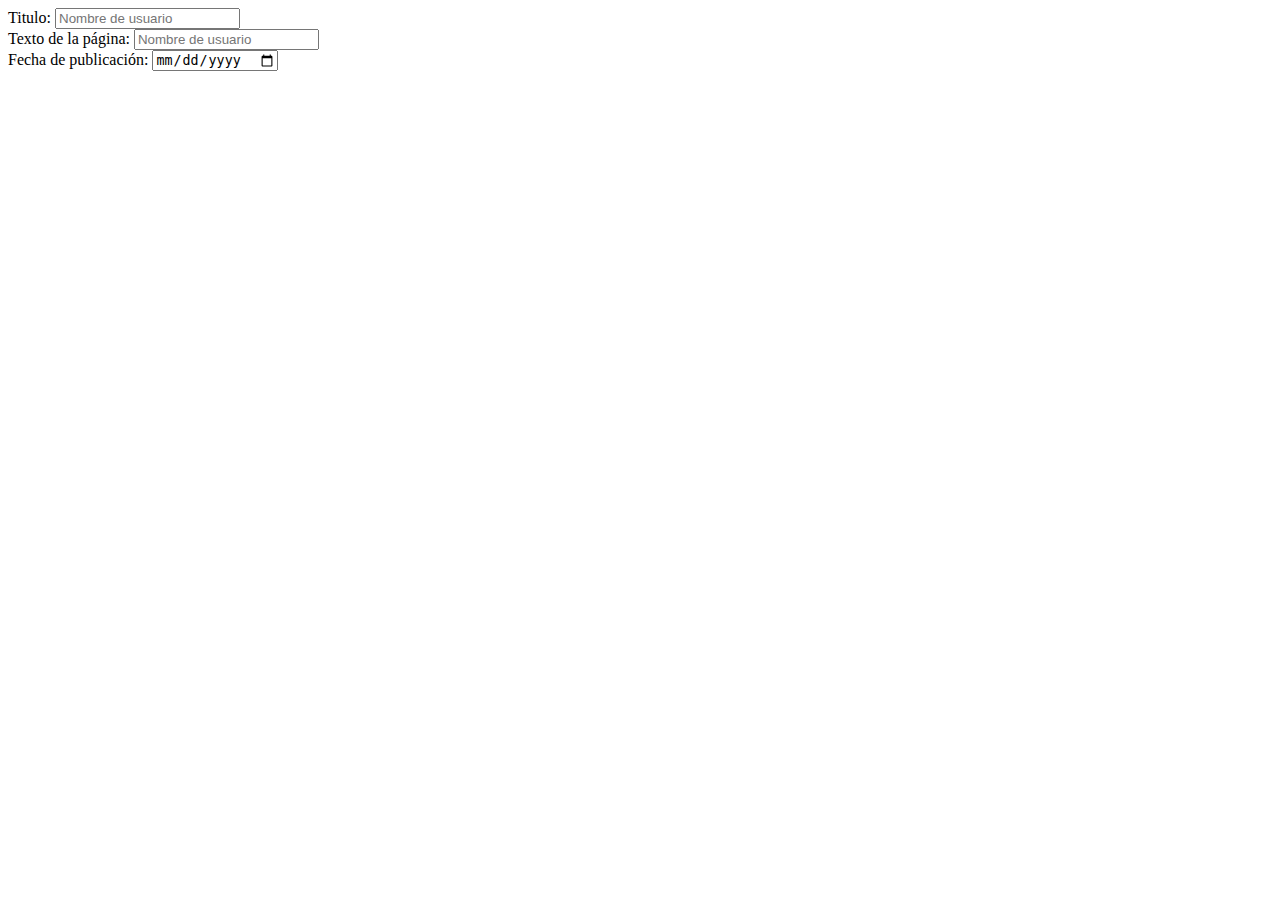
==== paginas.html @ 520d4bfd "first commit" ====
<!DOCTYPE html>
<html lang="en">
<head>
    <meta charset="UTF-8">
    <meta http-equiv="X-UA-Compatible" content="IE=edge">
    <meta name="viewport" content="width=device-width, initial-scale=1.0">
    <title>Document</title>
</head>
<body>
    <form action="">
        <div class="input-group mb-3">
            <label for="titulo" class="form-label">Titulo:</label>
            <input type="text" class="form-control" id="titulo" placeholder="Nombre de usuario">
        </div>
        <div class="input-group mb-3">
            <label for="titulo" class="form-label">Texto de la página:</label>
            <input type="text" class="form-control" id="titulo" placeholder="Nombre de usuario">
        </div>
        <div class="input-group mb-3">
            <label for="date" class="form-label">Fecha de publicación:</label>
            <input type="date" class="form-control" id="date" placeholder="Nombre de usuario">
        </div>
    </form>
</body>
</html>
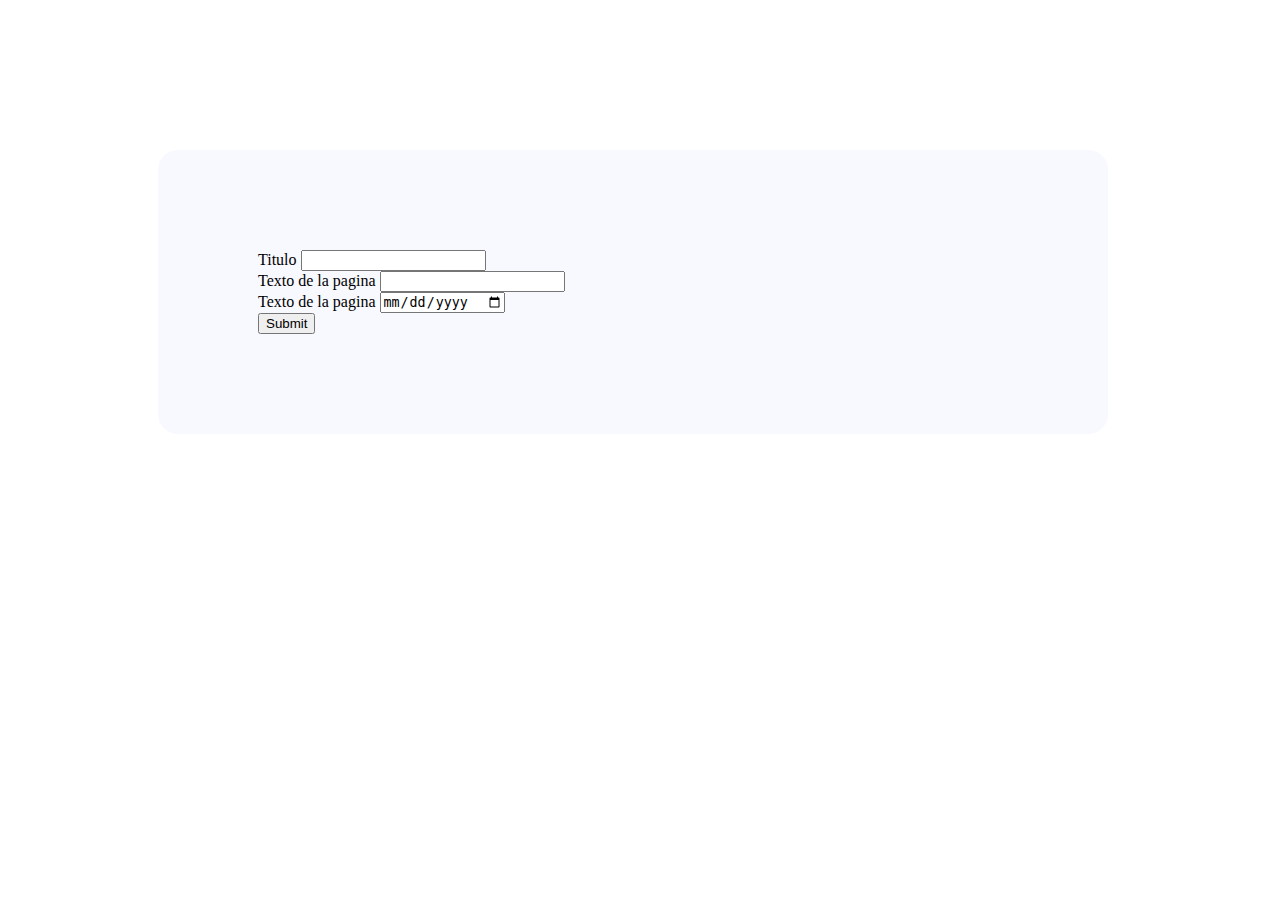
==== commit b96c3c79: "first commit" ====
--- a/paginas.html
+++ b/paginas.html
@@ -5,21 +5,28 @@
     <meta http-equiv="X-UA-Compatible" content="IE=edge">
     <meta name="viewport" content="width=device-width, initial-scale=1.0">
     <title>Document</title>
+    <link href="https://cdn.jsdelivr.net/npm/bootstrap@5.2.3/dist/css/bootstrap.min.css" rel="stylesheet" integrity="sha384-rbsA2VBKQhggwzxH7pPCaAqO46MgnOM80zW1RWuH61DGLwZJEdK2Kadq2F9CUG65" crossorigin="anonymous">
+    <link rel="stylesheet" href="assets/css/styles.css">
+    <script src="https://cdn.jsdelivr.net/npm/bootstrap@5.2.3/dist/js/bootstrap.bundle.min.js" integrity="sha384-kenU1KFdBIe4zVF0s0G1M5b4hcpxyD9F7jL+jjXkk+Q2h455rYXK/7HAuoJl+0I4" crossorigin="anonymous"></script>
+
 </head>
 <body>
-    <form action="">
-        <div class="input-group mb-3">
-            <label for="titulo" class="form-label">Titulo:</label>
-            <input type="text" class="form-control" id="titulo" placeholder="Nombre de usuario">
-        </div>
-        <div class="input-group mb-3">
-            <label for="titulo" class="form-label">Texto de la página:</label>
-            <input type="text" class="form-control" id="titulo" placeholder="Nombre de usuario">
-        </div>
-        <div class="input-group mb-3">
-            <label for="date" class="form-label">Fecha de publicación:</label>
-            <input type="date" class="form-control" id="date" placeholder="Nombre de usuario">
-        </div>
-    </form>
+    <div class="row">
+        <form>
+            <div class="mb-3">
+              <label for="titulo" class="form-label">Titulo</label>
+              <input type="text" class="form-control" id="titulo" aria-describedby="emailHelp">
+            </div>
+            <div class="mb-3">
+              <label for="text" class="form-label">Texto de la pagina</label>
+              <input type="text" class="form-control" id="text">
+            </div>
+            <div class="mb-3">
+                <label for="date" class="form-label">Texto de la pagina</label>
+                <input type="date" class="form-control" id="date">
+              </div>
+            <button type="submit" class="btn btn-primary">Submit</button>
+          </form>
+    </div>
 </body>
 </html>--- a/assets/css/styles.css
+++ b/assets/css/styles.css
@@ -0,0 +1,11 @@
+form{
+    margin: 150px;
+    width: 750px !important;
+    background-color: ghostwhite;
+    padding: 100px;
+    border-radius: 20px;
+}
+
+.table{
+    margin-top: 100px;
+}
